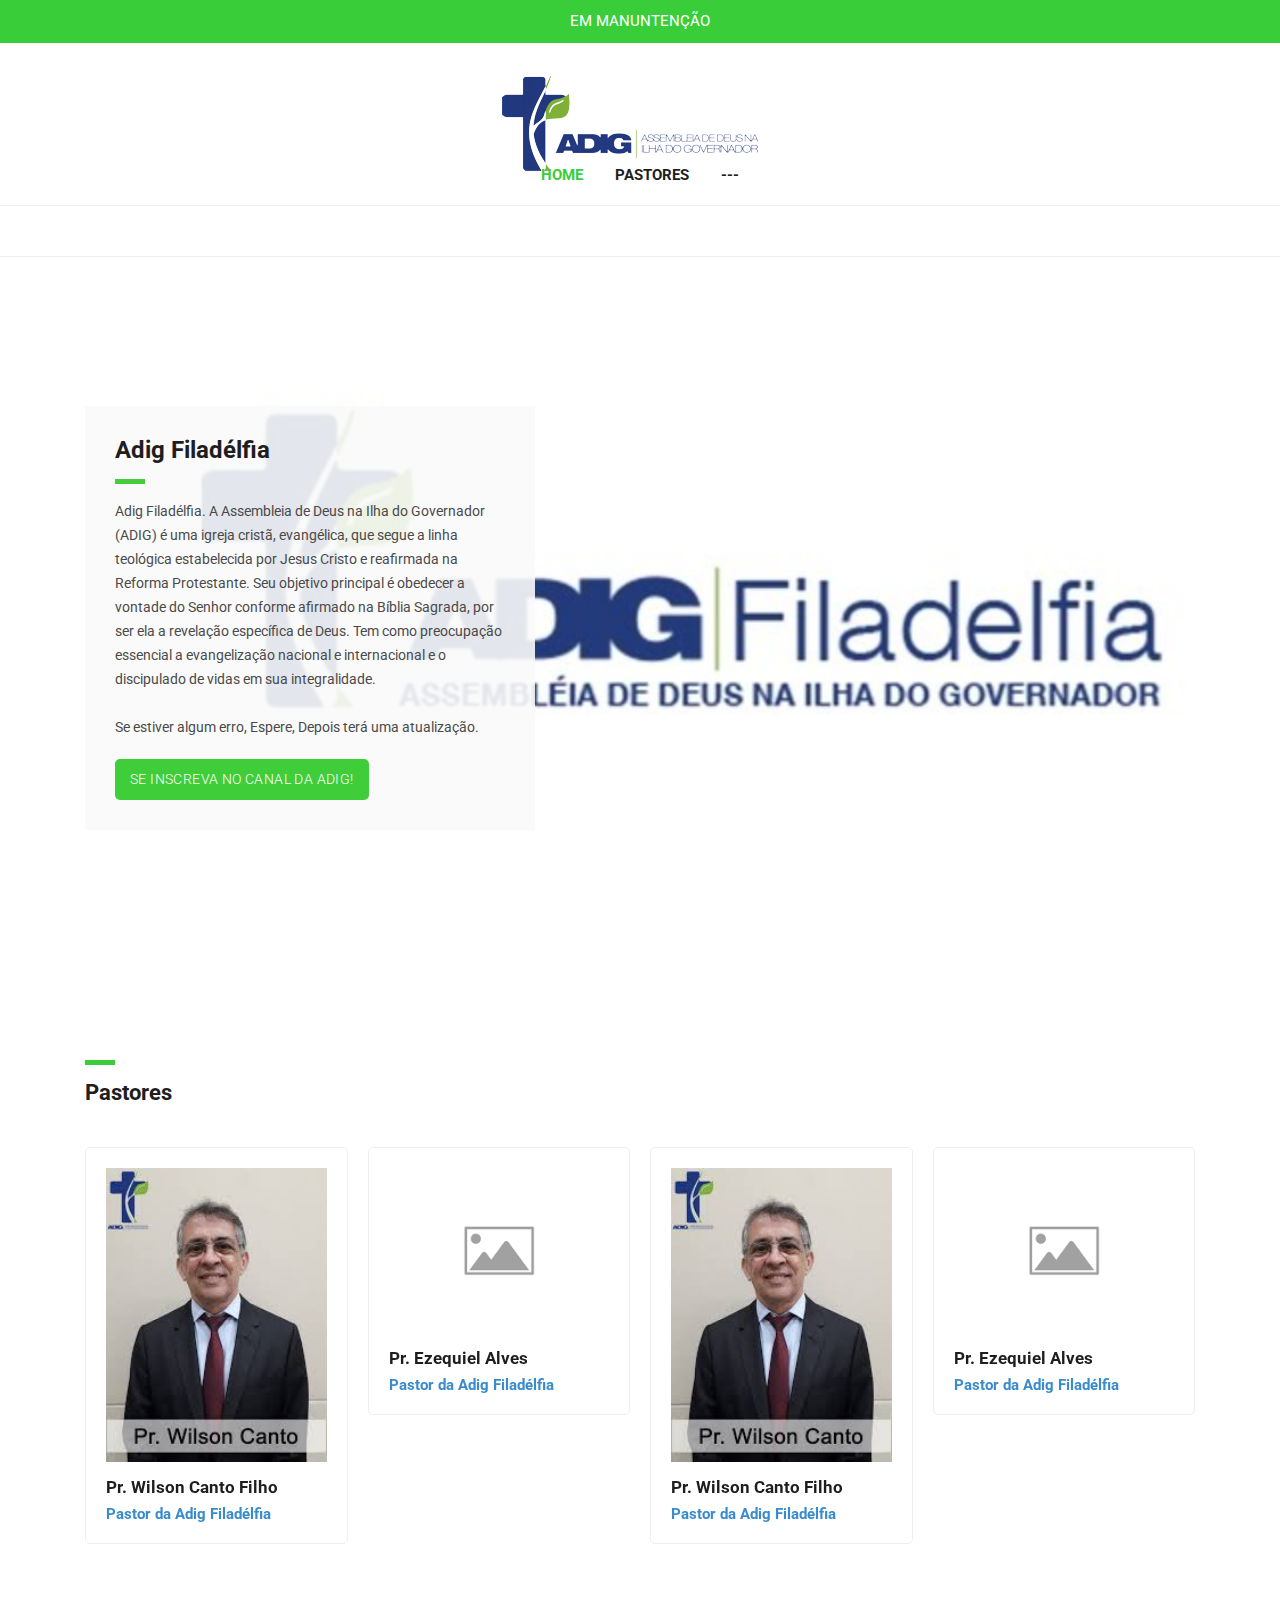
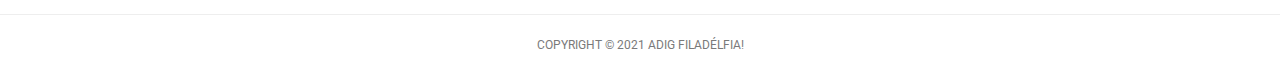
==== casa/index.html @ 3214118c "Atualização Cumulativa do site." ====
<!DOCTYPE html>
<html lang="en">
  <head>
    <meta charset="utf-8">
    <meta name="viewport" content="width=device-width, initial-scale=1, shrink-to-fit=no">
    <meta name="description" content="Adig Filadélfia. A Assembleia de Deus na Ilha do Governador - ADIG">
    <meta name="author" content="DANIELFTOSTA176, Pastor Wilson Canto, Pastor Ezequiel Alves">
    <link href="https://fonts.googleapis.com/css?family=Roboto:100,300,400,500,700" rel="stylesheet">
    <title>Adig Filadélfia</title>
    <link href="vendor/bootstrap/css/bootstrap.min.css" rel="stylesheet">
    <link rel="stylesheet" href="assets/css/fontawesome.css">
    <link rel="stylesheet" href="assets/css/tooplate-main.css">
    <link rel="stylesheet" href="assets/css/owl.css">
    <link rel="shortcut icon" href="assets/favicon.ico"/>
  </head>
  <body>
    
    <div id="pre-header">
      <div class="container">
        <div class="row">
          <div class="col-md-12">
            <span id="warning-aa">EM MANUNTENÇÃO</span>
          </div>
        </div>
      </div>
    </div>

    <nav class="navbar navbar-expand-lg navbar-dark bg-dark static-top">
      <div class="container">
        <a class="navbar-brand" href="#"><img src="assets/images/header-logo.png" alt=""></a>
        <button class="navbar-toggler" type="button" data-toggle="collapse" data-target="#navbarResponsive" aria-controls="navbarResponsive" aria-expanded="false" aria-label="Toggle navigation">
          <span class="navbar-toggler-icon"></span>
        </button>
        <div class="collapse navbar-collapse" id="navbarResponsive">
          <ul class="navbar-nav ml-auto">
            <li class="nav-link active">
              <a class="nav-link" href="">Home
                <span class="sr-only">(current)</span>
              </a>
            </li>
            <li class="nav-link">
              <a class="nav-link" href="Pastores/">Pastores</a>
            </li>
            <li class="nav-link">
              <a class="nav-link" href="">---</a>
            </li>
          </ul>
        </div>
      </div>
    </nav>

    <!-- Page Content -->
    <!-- Banner Starts Here -->
    <div class="banner">
      <div class="container">
        <div class="row">
          <div class="col-md-12">
            <div class="caption">
              <h2>Adig Filadélfia</h2>
              <div class="line-dec"></div>
              <p>Adig Filadélfia. A Assembleia de Deus na Ilha do Governador (ADIG) é uma igreja cristã, evangélica, que segue a linha teológica estabelecida por Jesus Cristo e reafirmada na Reforma Protestante. Seu objetivo principal é obedecer a vontade do Senhor conforme afirmado na Bíblia Sagrada, por ser ela a revelação específica de Deus. Tem como preocupação essencial a evangelização nacional e internacional e o discipulado de vidas em sua integralidade.
              <br><br>Se estiver algum erro, Espere, Depois terá uma atualização.</p>
              <div class="main-button">
                <a href="https://www.youtube.com/channel/UConZwlVDGeoKcRY-iQ1OUfQ">SE INSCREVA NO CANAL DA ADIG!</a>
              </div>
            </div>
          </div>
        </div>
      </div>
    </div>
    <!-- Banner Ends Here -->

    <!-- Featured Starts Here -->
    <div class="featured-items">
      <div class="container">
        <div class="row">
          <div class="col-md-12">
            <div class="section-heading">
              <div class="line-dec"></div>
              <h1>Pastores</h1>
            </div>
          </div>
          <div class="col-md-12">
            <div class="owl-carousel owl-theme">
              <a href="">
                <div class="featured-item">
                  <img src="assets/images/pr-wilson-canto.jpg" alt="">
                  <h4>Pr. Wilson Canto Filho</h4>
                  <h6>Pastor da Adig Filadélfia</h6>
                </div>
              </a>
              <a href="">
                <div class="featured-item">
                  <img src="assets/images/placeholder.png" alt="">
                  <h4>Pr. Ezequiel Alves</h4>
                  <h6>Pastor da Adig Filadélfia</h6>
                </div>
              </a>
            </div>
          </div>
        </div>
      </div>
    </div>

    <div class="sub-footer">
      <div class="container">
        <div class="row">
          <div class="col-md-12">
            <div class="copyright-text">
              <p>Copyright &copy; 2021 Adig Filadélfia!</p>
            </div>
          </div>
        </div>
      </div>
    </div>
    <!-- Sub Footer Ends Here -->


    <!-- Bootstrap core JavaScript -->
    <script src="vendor/jquery/jquery.min.js"></script>
    <script src="vendor/bootstrap/js/bootstrap.bundle.min.js"></script>


    <!-- Additional Scripts -->
    <script src="assets/js/custom.js"></script>
    <script src="assets/js/owl.js"></script>
    <script src="assets/js/update.js"></script>

    <script language = "text/Javascript"> 
      loadhd();
      cleared[0] = cleared[1] = cleared[2] = 0; //set a cleared flag for each field
      function clearField(t){                   //declaring the array outside of the
      if(! cleared[t.id]){                      // function makes it static and global
          cleared[t.id] = 1;  // you could use true and false, but that's more typing
          t.value='';         // with more chance of typos
          t.style.color='#fff';
          }
      }
    </script>


  </body>

</html>
---- casa/assets/css/tooplate-main.css ----
/* 

Tooplate 2114 Pixie

https://www.tooplate.com/view/2114-pixie

*/

body {
	font-family: 'Roboto', sans-serif;
	transition: all 0.5s;
}
p {
	margin-bottom: 0px;
	font-size: 14px;
	color: #4a4a4a;
	line-height: 24px;
}
a {
	text-decoration: none!important;
}

.copyright-text {
	text-transform: uppercase;
}

.main-button a {
	background-color: #3fcd3a;
	border-radius: 5px;
	padding: 10px 15px;
	display: inline-block;
	color: #fff;
	font-size: 14px;
	text-transform: uppercase;
	font-weight: 300;
	letter-spacing: 0.4px;
	text-decoration: none;
	transition: all 0.5s;
}
.main-button a:hover {
	opacity: 0.7;
}
.section-heading {
	margin-top: 80px;
	margin-bottom: 40px;
}
.section-heading .line-dec {
	width: 30px;
	height: 5px;
	background-color: #3acd3a;
}
.section-heading h1 {
	font-size: 22px;
	font-weight: 700;
	color: #1e1e1e;
	margin-top: 15px;
}

/* Pre Header Style */
#pre-header {
	background-color: #3acd3a;
	text-align: center;
}
#pre-header span {
	color: #fff;
	font-size: 15px;
	padding: 10px 0px;
	display: inline-block;
}

/* Header Style */
.navbar .navbar-brand {
	text-align: center;
	width: 100%;
	position: relative;
	padding: 25px 0px;
}
.bg-dark {
	background-color: #fff!important;
	border-bottom: 1px solid #eee;
}
#navbarResponsive {
	z-index: 999;
	position: absolute;
	left: 50%;
	top: 105px;
	transform: translateX(-50%);
}
.navbar-dark .navbar-nav .nav-item {
	margin: 0px 15px;
}
.navbar-dark .navbar-nav .nav-link {
	text-transform: uppercase;
	font-size: 15px;
	font-weight: 700;
	color: #1e1e1e;
	transition: all 0.5s;
}
.navbar-dark .navbar-nav .nav-link:hover,
.navbar-dark .navbar-nav .active>.nav-link,
.navbar-dark .navbar-nav .nav-link.active,
.navbar-dark .navbar-nav .nav-link.show,
.navbar-dark .navbar-nav .show>.nav-link {
	color: #3acd3a;
}
.navbar:after {
	width: 100%;
	height: 1px;
	background-color: #eee;
	content: '';
	position: absolute;
	left: 0;
	bottom: -52px;
}
.navbar-dark .navbar-toggler-icon {
	background-image: none;
}
.navbar-dark .navbar-toggler {
	border-color: #3acd41;
	background-color: #3acd41;	
	height: 50px;
	outline: none;
}
.navbar-dark .navbar-toggler-icon:after {
	content: '\f0c9';
	color: #FFF;
	font-size: 22px;
	line-height: 30px;
	font-family: 'FontAwesome';
}
/* Banner Style */
.banner {
	margin-top: 50px;
	background-image: url(../images/banner.jpg);
	background-size: cover;
	background-repeat: no-repeat;
	padding: 150px 0px;
	background-position: center center;
}
.banner .caption {
	background-color: rgba(250,250,250,0.9);
	padding: 30px;
	max-width: 450px;
}
.banner .caption h2 {
	margin-top: 0px;
	margin-bottom: 15px;
	font-size: 24px;
	font-weight: 700;
	color: #1e1e1e;
}
.banner .caption .line-dec {
	width: 30px;
	height: 5px;
	background-color: #46cd3a;
}
.banner .caption p {
	margin-top: 15px;
	margin-bottom: 20px;
}

/* Featured Style */
.featured-items {
	margin-bottom: 70px;
}
.featured-item {
	border-radius: 5px;
	border: 1px solid #eee;
	padding: 20px;
	transition: all 0.5s;
}
.featured-item:hover {
	opacity: 0.9;
}
.featured-item img {
	width: 100%;
}
.featured-item h4 {
	font-size: 17px;
	font-weight: 700;
	color: #1e1e1e;
	margin-top: 15px;
	transition: all 0.5s;
}
.featured-item:hover h4 {
	color: #3a8bcd;
}
.featured-item h6 {
	color: #3a8bcd;
	font-size: 15px;
	font-weight: 700;
	margin-bottom: 0px;
}
.owl-theme .owl-dots {
	text-align: center;
	margin-top: 30px;
}
.owl-theme .owl-dots .owl-dot {
	outline: none;
}
.owl-theme .owl-dots .active span {
	background-color: #3acd3a!important;
}
.owl-theme .owl-dots .owl-dot span {
	background-color: #aaa;
	width: 8px;
	height: 8px;
	display: inline-block;
	margin: 0px 5px;
	outline: none;
}



/* Subscribe Style */
.subscribe-form {
	background-color: #57cd3a;
	padding: 80px 0px;
	text-align: center;
}
.subscribe-form .section-heading  {
	margin-top: 0px;
}
.subscribe-form .section-heading h1 {
	color: #fff;
}
.subscribe-form .section-heading .line-dec {
	background-color: #fff;
	margin: 0 auto;
}
.subscribe-form .main-content p {
	font-size: 17px;
	color: #fff;
	margin-bottom: 30px;
}
.subscribe-form .main-content form  {
	color: #fff;
	display: inline;
}
.subscribe-form .main-content form input {
	display: inline;
}
.subscribe-form .main-content form input {
	width: 100%;
	height: 46px;
	border: 1px solid #fff;
	background-color: transparent;
	padding-left: 15px;
	color: #fff;
	outline: none;
}
.subscribe-form .main-content form button:focus {
	color: #fff!important;
}
.subscribe-form .main-content form button {
	width: 100%;
	height: 45px;
	cursor: pointer;
	background-color: #fff;
	outline: none;
	border-radius: 5px;
	padding: 10px 15px;
	display: inline-block;
	color: #3acd41;
	font-size: 14px;
	text-transform: uppercase;
	font-weight: 300;
	letter-spacing: 0.4px;
	text-decoration: none;
	transition: all 0.5s;
	box-shadow: none;
	border: none;
}


/* Footer Style */
.footer {
	text-align: center;
}
.footer ul {
	padding: 0px;
	margin: 0px;
}
.footer ul li {
	list-style: none;
	display: inline-block;
}
.footer .logo img {
	max-width: 100%;
	margin-top: 60px;
	margin-bottom: 40px;
}
.footer .footer-menu {
	margin-bottom: 40px;
}
.footer .footer-menu ul li {
	margin: 0px 15px;
}
.footer .footer-menu a {
	font-size: 13px;
	color: #7a7a7a;
	text-transform: uppercase;
	transition: all 0.5s;
}
.footer .footer-menu a:hover {
	color: #4bcd3a;
	text-decoration: none;
}
.footer .social-icons {
	margin-bottom: 60px;
}
.footer .social-icons ul li {
	margin: 0px 10px;
}
.footer .social-icons a {
	width: 32px;
	height: 32px;
	color: #fff;
	background-color: #aaa;
	text-align: center;
	display: inline-block;
	line-height: 33px;
	border-radius: 50%;
	font-size: 13px;
	transition: all 0.5s;
}
.footer .social-icons a:hover {
	background-color: #46cd3a;
}

/* Sub Footer Style */
.sub-footer {
	border-top: 1px solid #eee;
	text-align: center;
}
.sub-footer p {
	font-size: 12px;
	color: #7a7a7a;
	line-height: 60px;
}
.sub-footer a {
	color: #3a8bcd;
	text-decoration: none;
}

/* Featured Page Style */
.featured-page {
	margin-top: 130px;
	margin-bottom: 40px;
}
.featured-page .section-heading {
	margin-top: 0px;
	margin-bottom: 0px;
}
.featured-page #filters {
	margin-top: 15px;
	text-align: right;
}
.featured .featured-item {
	margin-bottom: 30px;
	text-decoration: none;
}
.featured .featured-item h4 {
	transition: all 0.5s;
}
.featured .featured-item:hover h4 {
	color: #3fcd3a;
}
#filter button {
	outline: none;
}
#filter .btn-primary.focus,
.btn-primary:focus {
	color: #46cd3a!important;
	box-shadow: none!important;
}
#filters .btn-primary {
	color: #1e1e1e;
	border: none;
	font-size: 15px;
	font-weight: 700;
	background-color: transparent;
}
/* Isotope Transitions
------------------------------- */
.isotope,
.isotope .item {
  -webkit-transition-duration: 0.8s;
     -moz-transition-duration: 0.8s;
      -ms-transition-duration: 0.8s;
       -o-transition-duration: 0.8s;
          transition-duration: 0.8s;
}

.isotope {
  -webkit-transition-property: height, width;
     -moz-transition-property: height, width;
      -ms-transition-property: height, width;
       -o-transition-property: height, width;
          transition-property: height, width;
}

.isotope .item {
  -webkit-transition-property: -webkit-transform, opacity;
     -moz-transition-property:    -moz-transform, opacity;
      -ms-transition-property:     -ms-transform, opacity;
       -o-transition-property:         top, left, opacity;
          transition-property:         transform, opacity;
}

.page-navigation ul {
	text-align: center;
	border-top: 1px solid #eee;
	padding: 30px  0px 0px 0px;
	margin: 0px 0px 80px 0px;
}
.page-navigation ul li {
	display: inline-block;
}
.page-navigation ul li a {
	width: 40px;
	height: 40px;
	display: inline-block;
	text-align: center;
	line-height: 38px;
	border: 1px solid #eee;
	border-radius: 5px;
	font-weight: 700;
	color: #1e1e1e;
	font-size: 15px;
	text-decoration: none;
	transition: all 0.5s;
}
.page-navigation ul li a:hover,
.page-navigation ul li.current-page a {
	background-color: #3acd3a;
	border-color: #3fcd3a;
	color: #fff;
}



/* Single Product Style */
.single-product .product-slider {
	padding: 20px;
	border: 1px solid #eee!important;
	border-radius: 5px;
}
.flexslider {
	border: none!important;
}
#carousel {
	margin-top: 20px;
}
#carousel .slides li {
	width: 150px!important;
}
.single-product .right-content h4 {
	font-size: 17px;
	font-weight: 700;
	margin-top: 0px;
}
.single-product .right-content h6 {
	color: #4bcd3a;
	font-size: 17px;
	font-weight: 700;
	margin-top: 10px;
}
.single-product .right-content p {
	margin-top: 20px;
	margin-bottom: 30px;
}
.single-product .right-content span {
	font-size: 14px;
	color: #4bcd3a;
	font-weight: 500;
	display: inline-block;
	margin-bottom: 15px;
}
.single-product .right-content label {
	font-size: 14px;
	color: #4a4a4a;
}
.single-product .right-content .quantity-text {
	margin-left: 10px;
	width: 44px;
	height: 44px;
	line-height: 42px;
	font-size: 14px;
	font-weight: 700;
	color: #4a4a4a;
	display: inline-block;
	text-align: center;
	outline: none;
	border: 1px solid #eee;
}
.single-product .right-content .button {
	margin-left: 15px;
	cursor: pointer;
	background-color: #53cd3a;
	outline: none;
	border-radius: 5px;
	padding: 10px 15px;
	display: inline-block;
	color: #fff;
	font-size: 14px;
	text-transform: uppercase;
	font-weight: 300;
	letter-spacing: 0.4px;
	text-decoration: none;
	transition: all 0.5s;
	box-shadow: none;
	border: none;
}
.single-product .right-content .down-content span {
	margin-bottom: 0px;
	display: inline-block;
	margin-left: 8px;
	color: #aaa;
}
.single-product .right-content .down-content span a {
	color: #aaa;
	font-weight: 400;
	margin-left: 4px;
	transition: all 0.5s;
}
.single-product .right-content .down-content span a:hover {
	color: #4bcd3a;
}
.single-product .right-content .down-content span a:hover i {
	background-color: #3acd3a;
}
.single-product .right-content .down-content span a i {
	transition: all 0.5s;
	background-color: #aaa;
	width: 26px;
	height: 26px;
	display: inline-block;
	text-align: center;
	line-height: 26px;
	border-radius: 50%;
	color: #fff;
	font-size: 12px;
	margin-right: 5px;
}
.single-product .right-content .down-content .categories {
	border-top: 1px solid #eee;
	margin-top: 30px;
	padding: 10px 0px;
}
.single-product .right-content .down-content .share {
	border-top: 1px solid #eee;
	padding: 10px 0px;
}
.single-product .right-content .down-content h6 {
	font-size: 14px;
	color: #4a4a4a;
	font-weight: 400;
}



/* About Us Style */
.about-page {
	margin-top: 50px;
    margin-bottom: 80px;
}
.about-page .right-content h4 {
	font-size: 17px;
	font-weight: 700;
	margin-top: 0px;
	margin-bottom: 20px;
}
.about-page .left-image img {
	max-width: 100%;
}
.about-page .right-content span {
	display: inline-block;
	margin-left: 8px;
}
.about-page .right-content span a i {
	transition: all 0.5s;
	background-color: #aaa;
	width: 26px;
	height: 26px;
	display: inline-block;
	text-align: center;
	line-height: 26px;
	border-radius: 50%;
	color: #fff;
	font-size: 12px;
	margin-right: 5px;
}
.about-page .right-content .share {
	margin-top: 20px;
	border-top: 1px solid #eee;
	padding: 15px 0px;
}
.about-page .right-content h6 {
	font-size: 14px;
	color: #4a4a4a;
	font-weight: 400;
}
.about-page .right-content span a:hover i {
	background-color: #3acd41;
}




/* Contact Page Style */
.contact-page {
	margin-top: 50px;
    margin-bottom: 80px;
}
.contact-page .right-content input,
.contact-page .right-content textarea {
	border-radius: 0px;
	outline: none;
	box-shadow: none;
	font-size: 14px;
	margin-bottom: 30px;
}
.contact-page .right-content input {
	height: 44px;
	line-height: 44px;
}
.contact-page .right-content textarea {
	height: 200px;
	max-height: 280px;
}
.contact-page .right-content span {
	display: inline-block;
	margin-left: 8px;
}
.contact-page .right-content span a i {
	transition: all 0.5s;
	background-color: #aaa;
	width: 26px;
	height: 26px;
	display: inline-block;
	text-align: center;
	line-height: 26px;
	border-radius: 50%;
	color: #fff;
	font-size: 12px;
	margin-right: 5px;
}
.contact-page .right-content .share {
	margin-top: 30px;
	border-top: 1px solid #eee;
	padding: 15px 0px;
}
.contact-page .right-content h6 {
	font-size: 14px;
	color: #4a4a4a;
	font-weight: 400;
}
.contact-page .right-content span a:hover i {
	background-color: #46cd3a;
}
.contact-page .right-content .button {
	cursor: pointer;
	background-color: #53cd3a;
	outline: none;
	border-radius: 5px;
	padding: 10px 15px;
	display: inline-block;
	color: #fff;
	font-size: 14px;
	text-transform: uppercase;
	font-weight: 300;
	letter-spacing: 0.4px;
	text-decoration: none;
	transition: all 0.5s;
	box-shadow: none;
	border: none;
}






/* Responsive Style */
@media (max-width: 991px) {

	.banner {
		border-top: none;
		margin-top: 0px;
	}
	.navbar .navbar-brand {
		width: auto;
	}
	.navbar:after {
		display: none;
	}
	#navbarResponsive {
	    z-index: 99999;
	    position: absolute;
	    top: 96px;
	    width: 100%;
	    text-align: center;
	    background-color: rgba(250,250,250,0.95);
	    box-shadow: 0px 10px 10px rgba(0,0,0,0.1);
	}
	.navbar-dark .navbar-nav .nav-item {
		border-bottom: 1px solid #eee;
	}
	.navbar-dark .navbar-nav .nav-item:last-child {
		border-bottom: none;
	}
	.navbar-dark .navbar-nav .nav-link {
		padding: 15px 0px;
	}
	.featured-page #filters {
		text-align: right;
	} 
	.single-product .right-content {
		margin-top: 30px;
	}
	.about-page .right-content {
		margin-top: 30px;
	}
	.contact-page .right-content {
		margin-top: 30px;
	}
	.contact-page .right-content .col-md-6,
	.contact-page .right-content .col-md-12 {
		padding: 0px;
	}
	.featured-page {
		margin-top: 80px;
	}
	.about-page,
	.contact-page {
		margin-top: 0px;
	}

}

@media (max-width: 767px) {

	.subscribe-form .main-content form input.button {
		margin-top: 20px;
	}
	.featured-page #filters {
		margin-top: 15px;
		text-align: left;
	} 

}
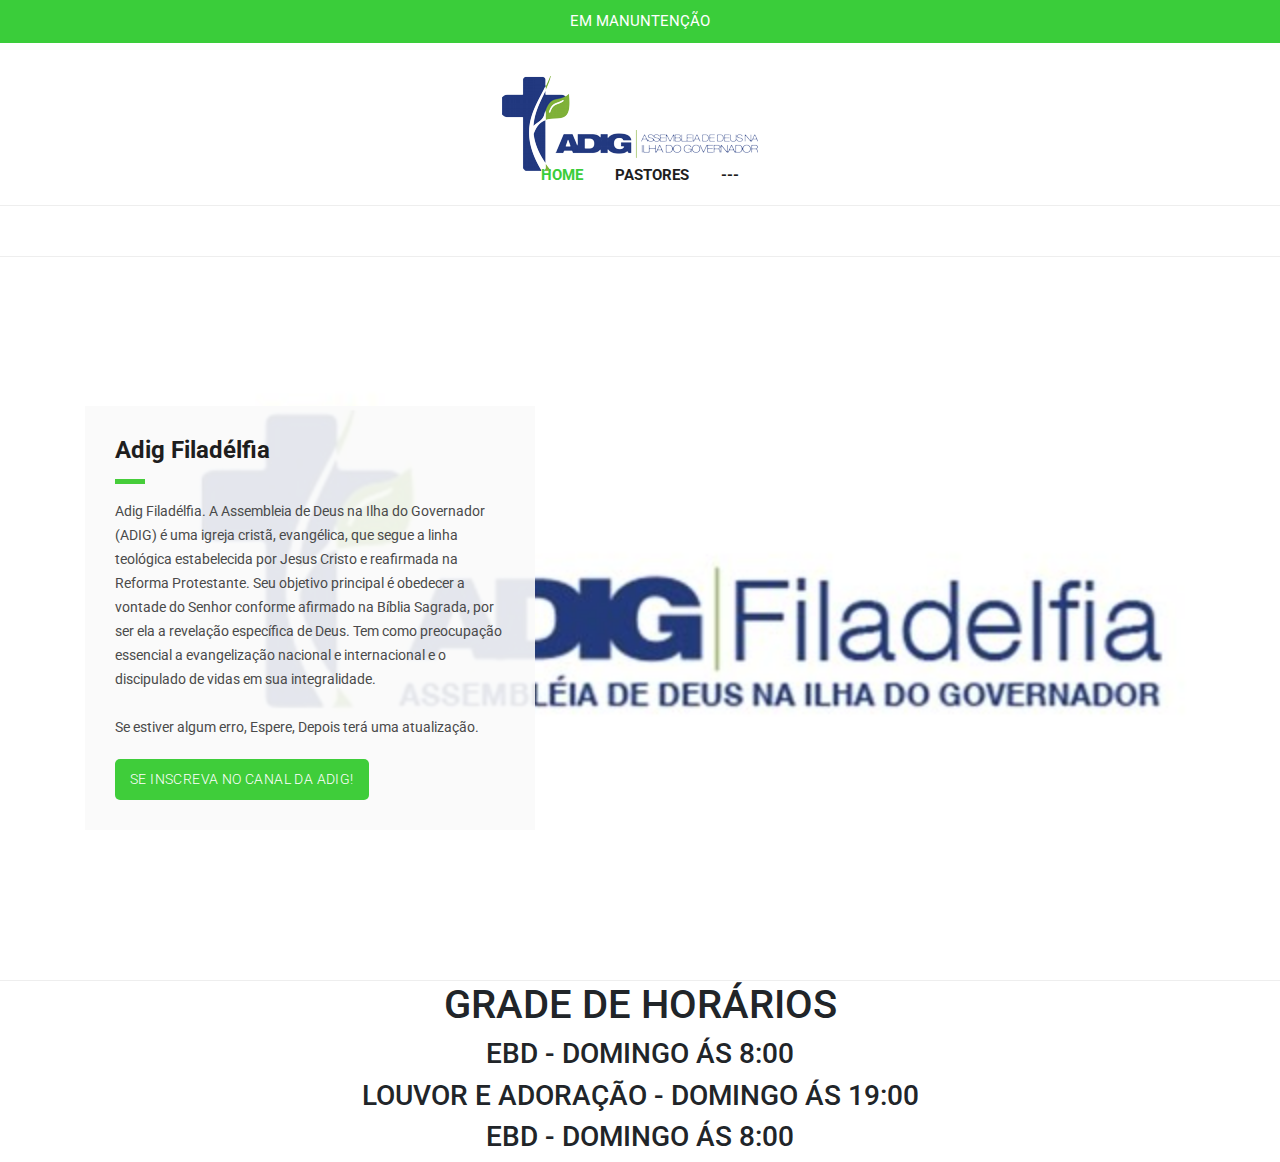
==== commit 1ba3b2ec: "Update index.html" ====
--- a/casa/index.html
+++ b/casa/index.html
@@ -70,44 +70,16 @@
     </div>
     <!-- Banner Ends Here -->
 
-    <!-- Featured Starts Here -->
-    <div class="featured-items">
-      <div class="container">
-        <div class="row">
-          <div class="col-md-12">
-            <div class="section-heading">
-              <div class="line-dec"></div>
-              <h1>Pastores</h1>
-            </div>
-          </div>
-          <div class="col-md-12">
-            <div class="owl-carousel owl-theme">
-              <a href="">
-                <div class="featured-item">
-                  <img src="assets/images/pr-wilson-canto.jpg" alt="">
-                  <h4>Pr. Wilson Canto Filho</h4>
-                  <h6>Pastor da Adig Filadélfia</h6>
-                </div>
-              </a>
-              <a href="">
-                <div class="featured-item">
-                  <img src="assets/images/placeholder.png" alt="">
-                  <h4>Pr. Ezequiel Alves</h4>
-                  <h6>Pastor da Adig Filadélfia</h6>
-                </div>
-              </a>
-            </div>
-          </div>
-        </div>
-      </div>
-    </div>
-
+    <!-- Footer Starts Here -->
     <div class="sub-footer">
       <div class="container">
         <div class="row">
           <div class="col-md-12">
             <div class="copyright-text">
-              <p>Copyright &copy; 2021 Adig Filadélfia!</p>
+              <h1>GRADE DE HORÁRIOS</h1>
+              <h3>EBD - Domingo ás 8:00</h3>
+              <h3>Louvor e Adoração - Domingo ás 19:00</h3>
+              <h3>EBD - Domingo ás 8:00</h3>
             </div>
           </div>
         </div>
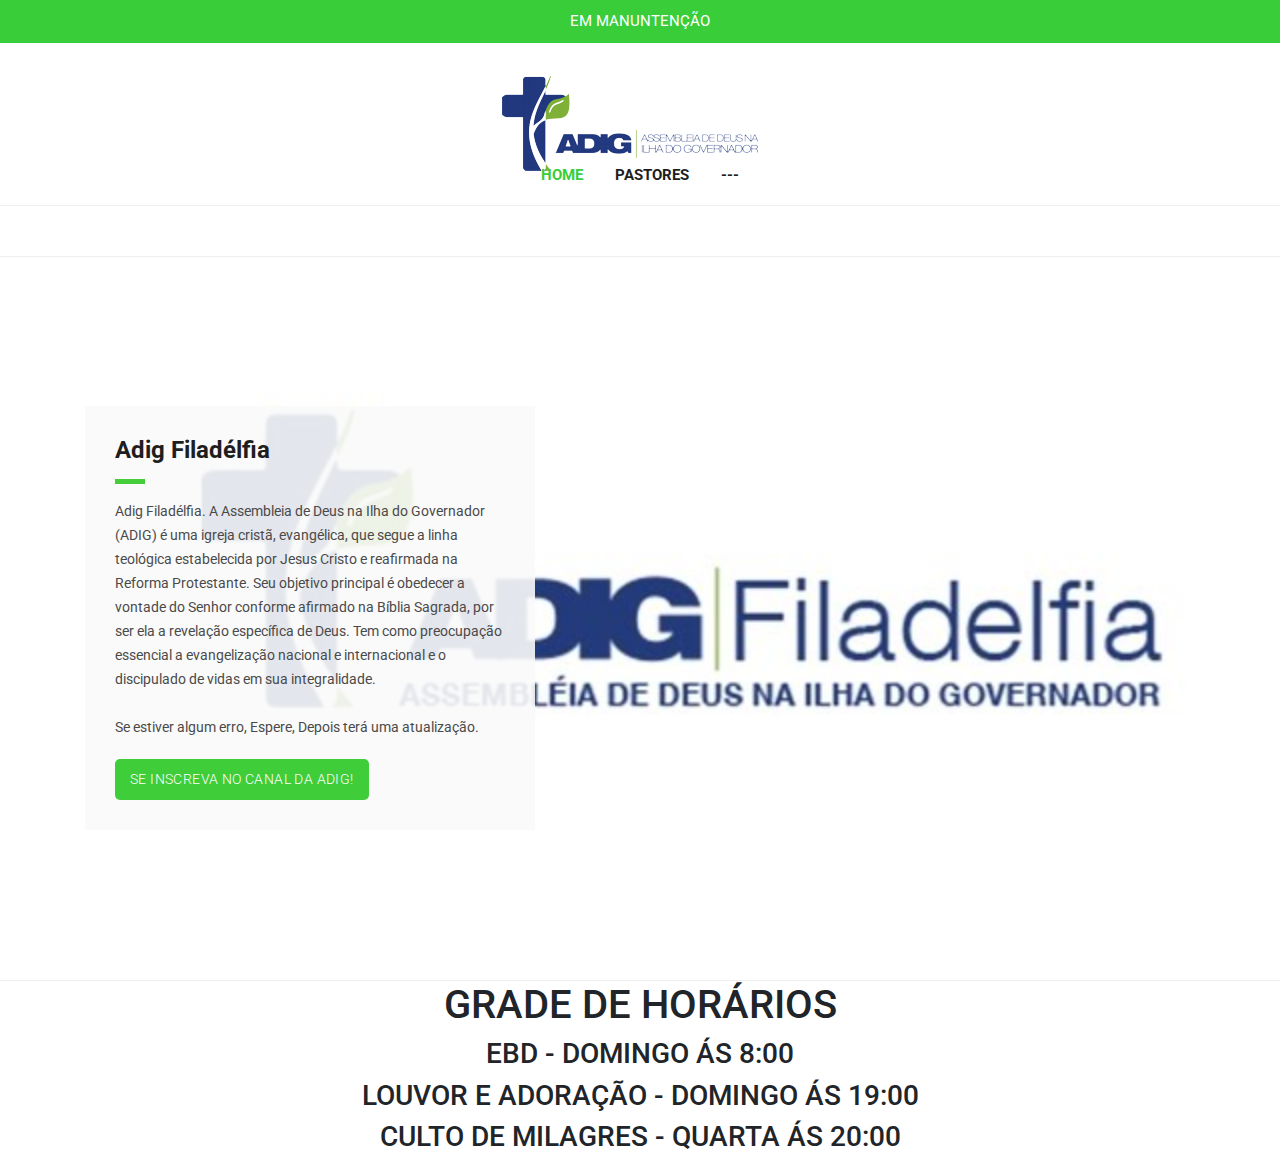
==== commit 624abe57: "Update index.html" ====
--- a/casa/index.html
+++ b/casa/index.html
@@ -79,7 +79,7 @@
               <h1>GRADE DE HORÁRIOS</h1>
               <h3>EBD - Domingo ás 8:00</h3>
               <h3>Louvor e Adoração - Domingo ás 19:00</h3>
-              <h3>EBD - Domingo ás 8:00</h3>
+              <h3>Culto de Milagres - Quarta ás 20:00</h3>
             </div>
           </div>
         </div>
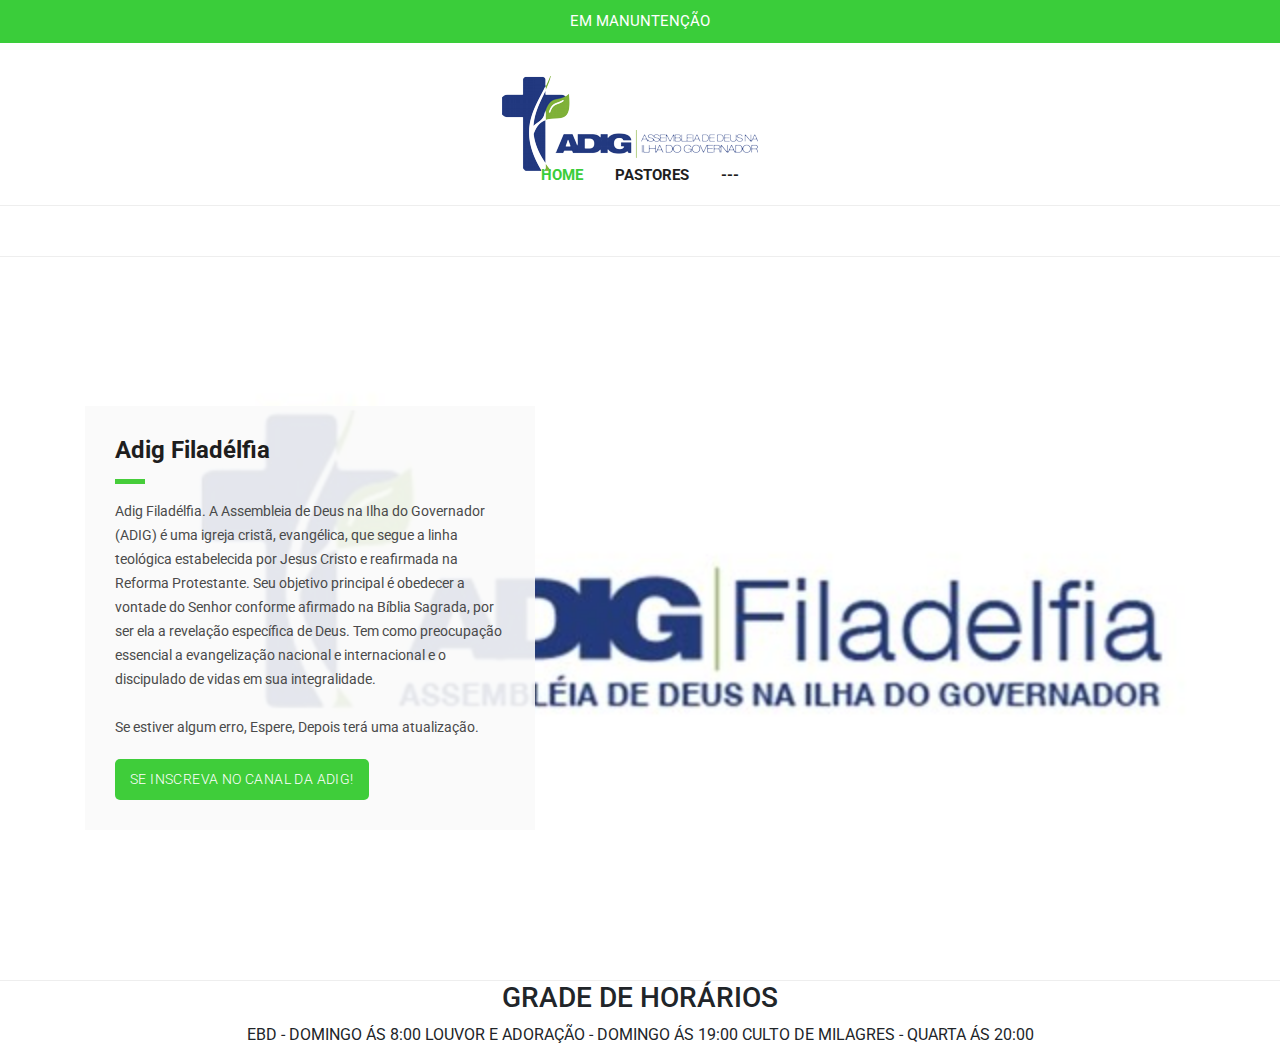
==== commit 36c518f4: "Update index.html" ====
--- a/casa/index.html
+++ b/casa/index.html
@@ -76,10 +76,10 @@
         <div class="row">
           <div class="col-md-12">
             <div class="copyright-text">
-              <h1>GRADE DE HORÁRIOS</h1>
-              <h3>EBD - Domingo ás 8:00</h3>
-              <h3>Louvor e Adoração - Domingo ás 19:00</h3>
-              <h3>Culto de Milagres - Quarta ás 20:00</h3>
+              <h3>GRADE DE HORÁRIOS</h3>
+              <a>EBD - Domingo ás 8:00</a>
+              <a>Louvor e Adoração - Domingo ás 19:00</a>
+              <a>Culto de Milagres - Quarta ás 20:00</a>
             </div>
           </div>
         </div>
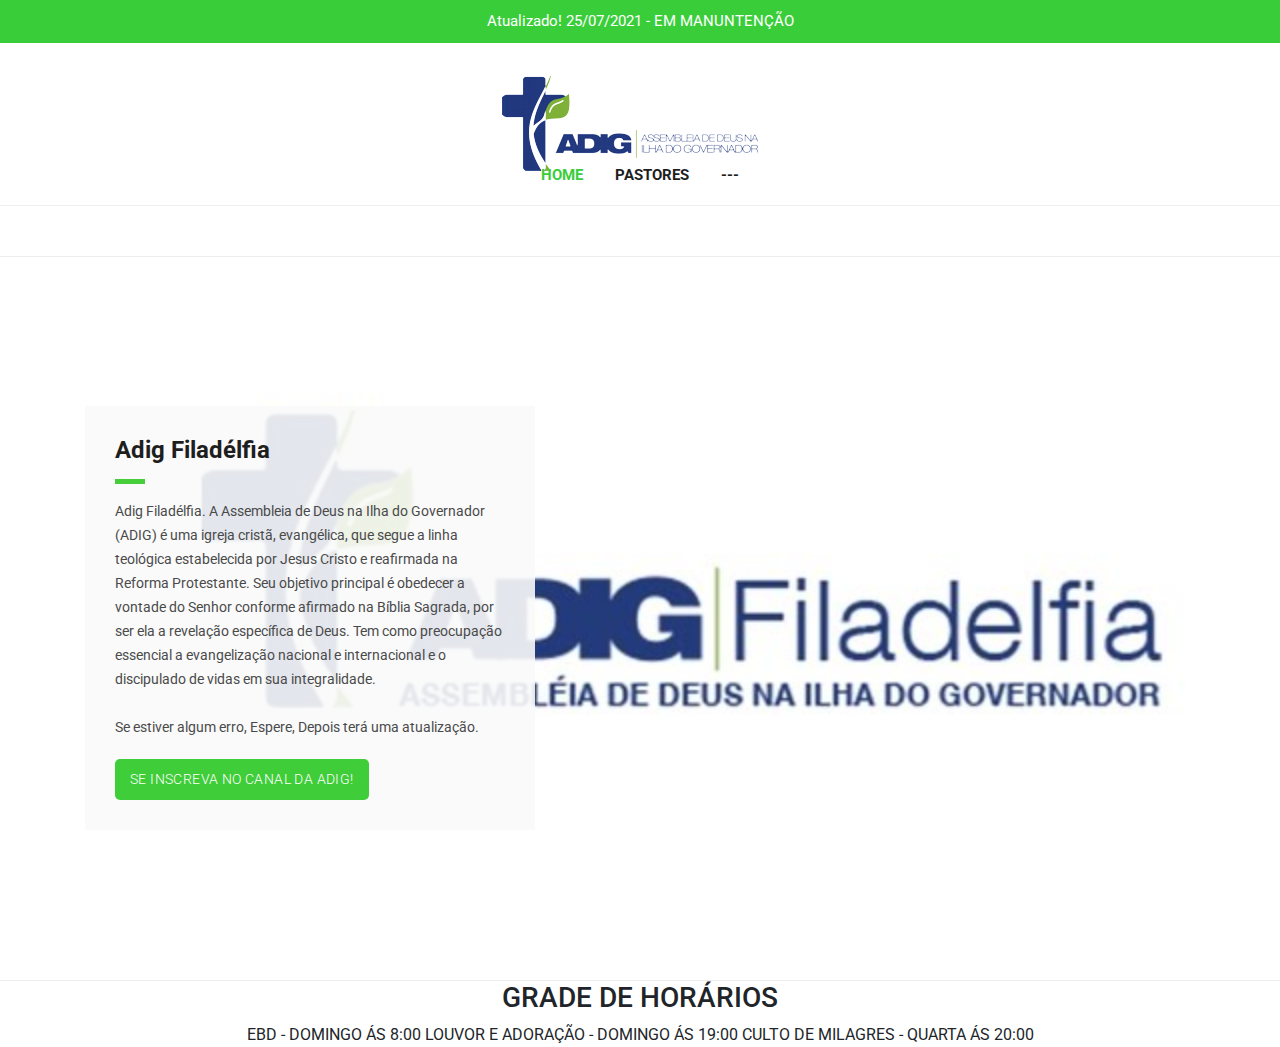
==== commit 3a10ab10: "Update index.html" ====
--- a/casa/index.html
+++ b/casa/index.html
@@ -6,7 +6,7 @@
     <meta name="description" content="Adig Filadélfia. A Assembleia de Deus na Ilha do Governador - ADIG">
     <meta name="author" content="DANIELFTOSTA176, Pastor Wilson Canto, Pastor Ezequiel Alves">
     <link href="https://fonts.googleapis.com/css?family=Roboto:100,300,400,500,700" rel="stylesheet">
-    <title>Adig Filadélfia</title>
+    <title>Adig Filadélfia - Casa</title>
     <link href="vendor/bootstrap/css/bootstrap.min.css" rel="stylesheet">
     <link rel="stylesheet" href="assets/css/fontawesome.css">
     <link rel="stylesheet" href="assets/css/tooplate-main.css">
@@ -19,7 +19,7 @@
       <div class="container">
         <div class="row">
           <div class="col-md-12">
-            <span id="warning-aa">EM MANUNTENÇÃO</span>
+            <span id="warning-aa">Atualizado! 25/07/2021 - EM MANUNTENÇÃO</span>
           </div>
         </div>
       </div>
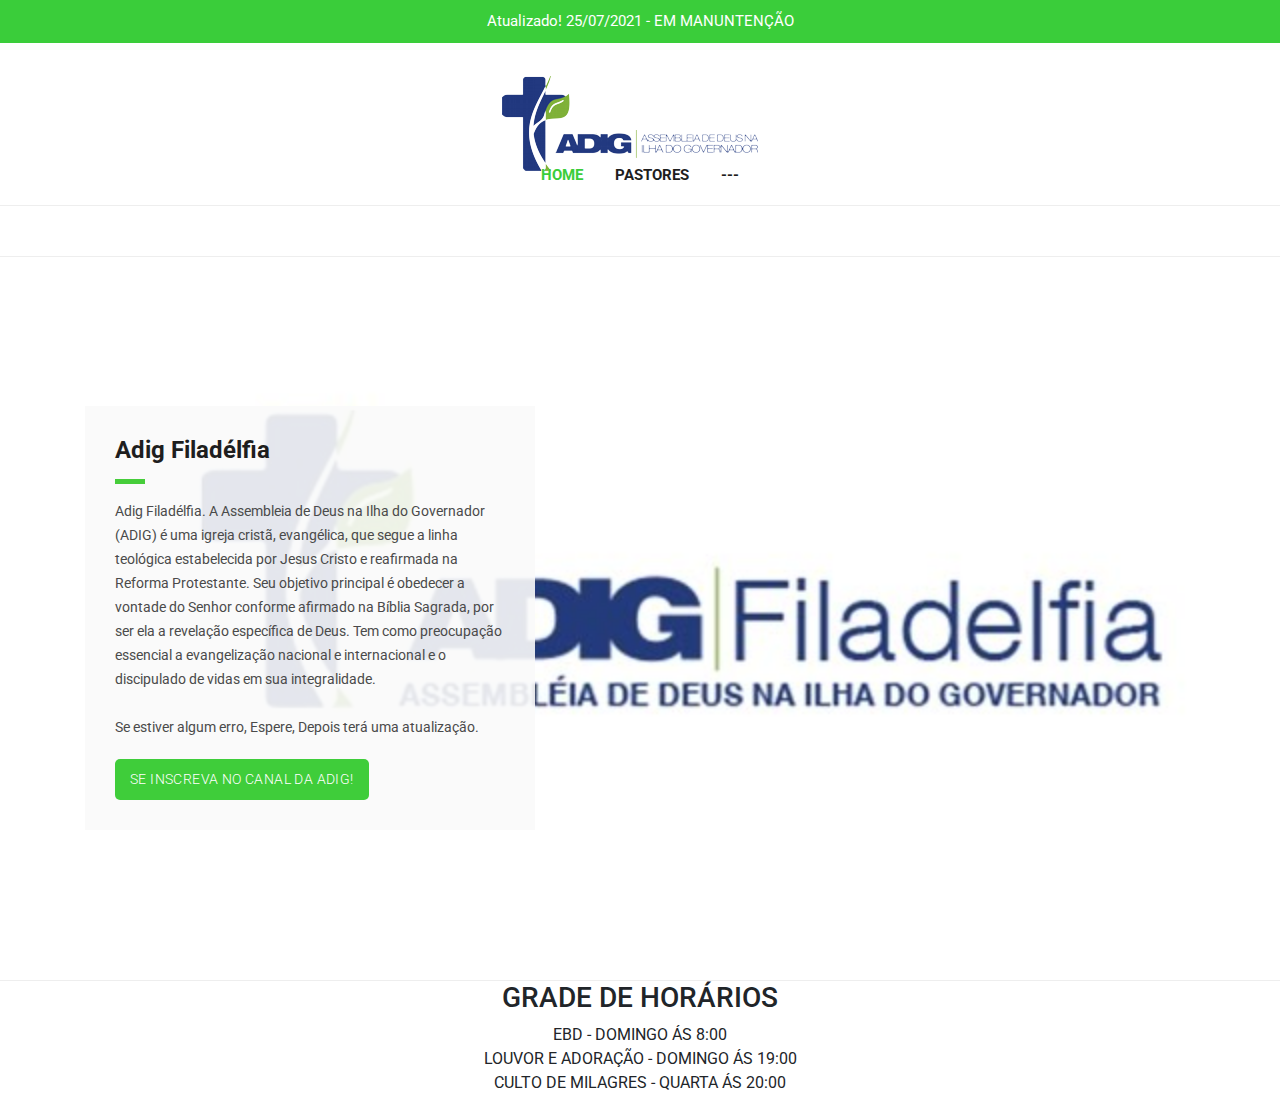
==== commit 4a950470: "Update index.html" ====
--- a/casa/index.html
+++ b/casa/index.html
@@ -77,9 +77,9 @@
           <div class="col-md-12">
             <div class="copyright-text">
               <h3>GRADE DE HORÁRIOS</h3>
-              <a>EBD - Domingo ás 8:00</a>
-              <a>Louvor e Adoração - Domingo ás 19:00</a>
-              <a>Culto de Milagres - Quarta ás 20:00</a>
+              <a>EBD - Domingo ás 8:00</a><br>
+              <a>Louvor e Adoração - Domingo ás 19:00</a><br>
+              <a>Culto de Milagres - Quarta ás 20:00</a><br>
             </div>
           </div>
         </div>
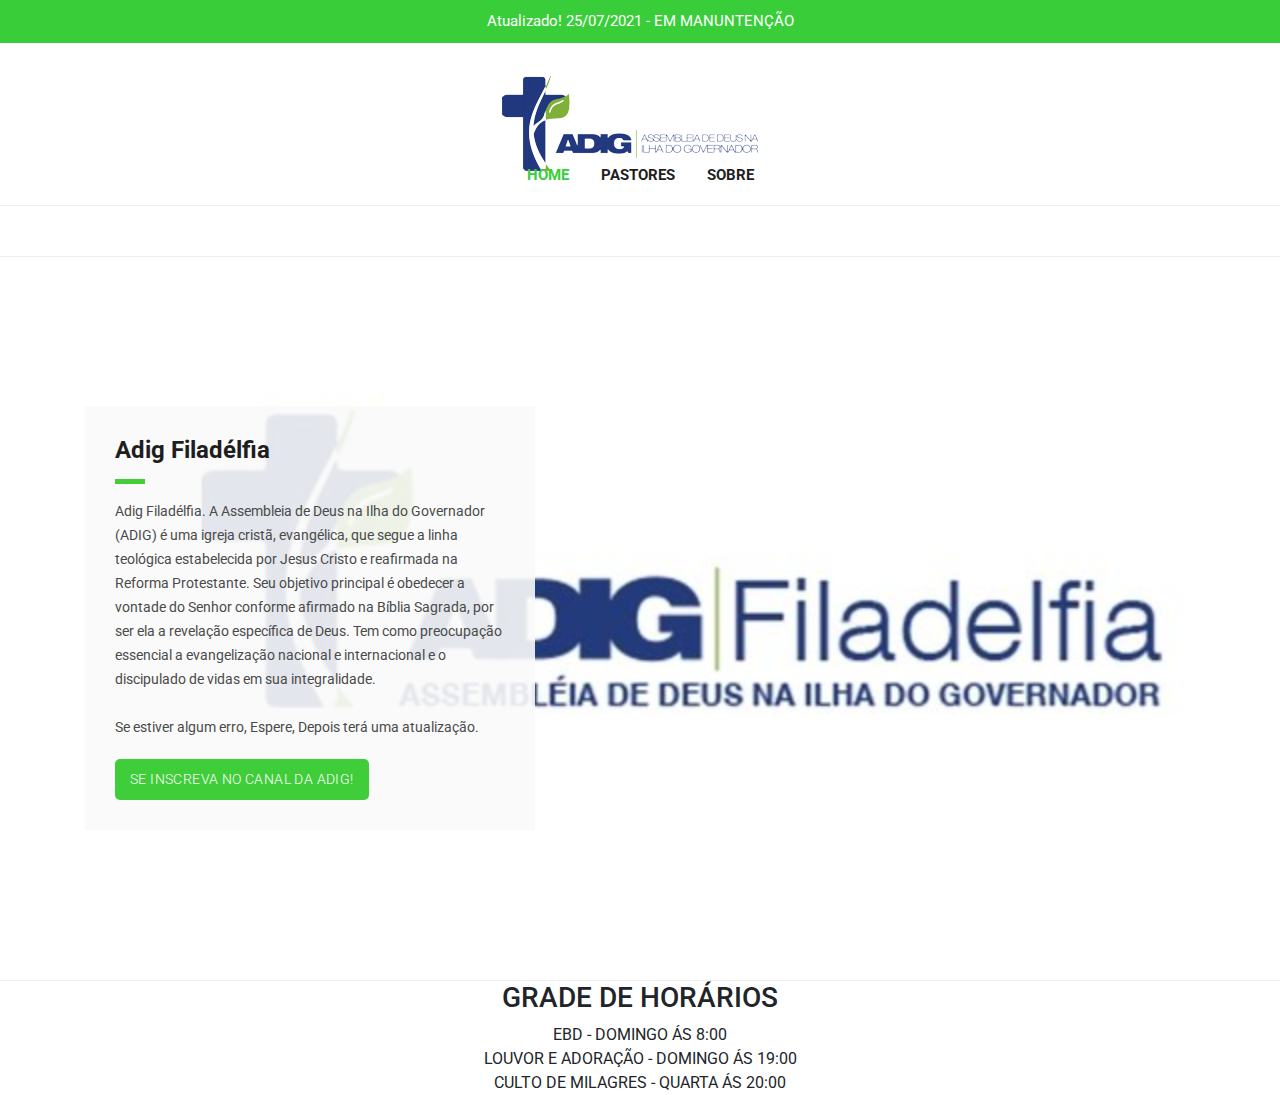
==== commit fedc8f75: "Update index.html" ====
--- a/casa/index.html
+++ b/casa/index.html
@@ -42,7 +42,7 @@
               <a class="nav-link" href="Pastores/">Pastores</a>
             </li>
             <li class="nav-link">
-              <a class="nav-link" href="">---</a>
+              <a class="nav-link" href="Sobre/">Sobre</a>
             </li>
           </ul>
         </div>
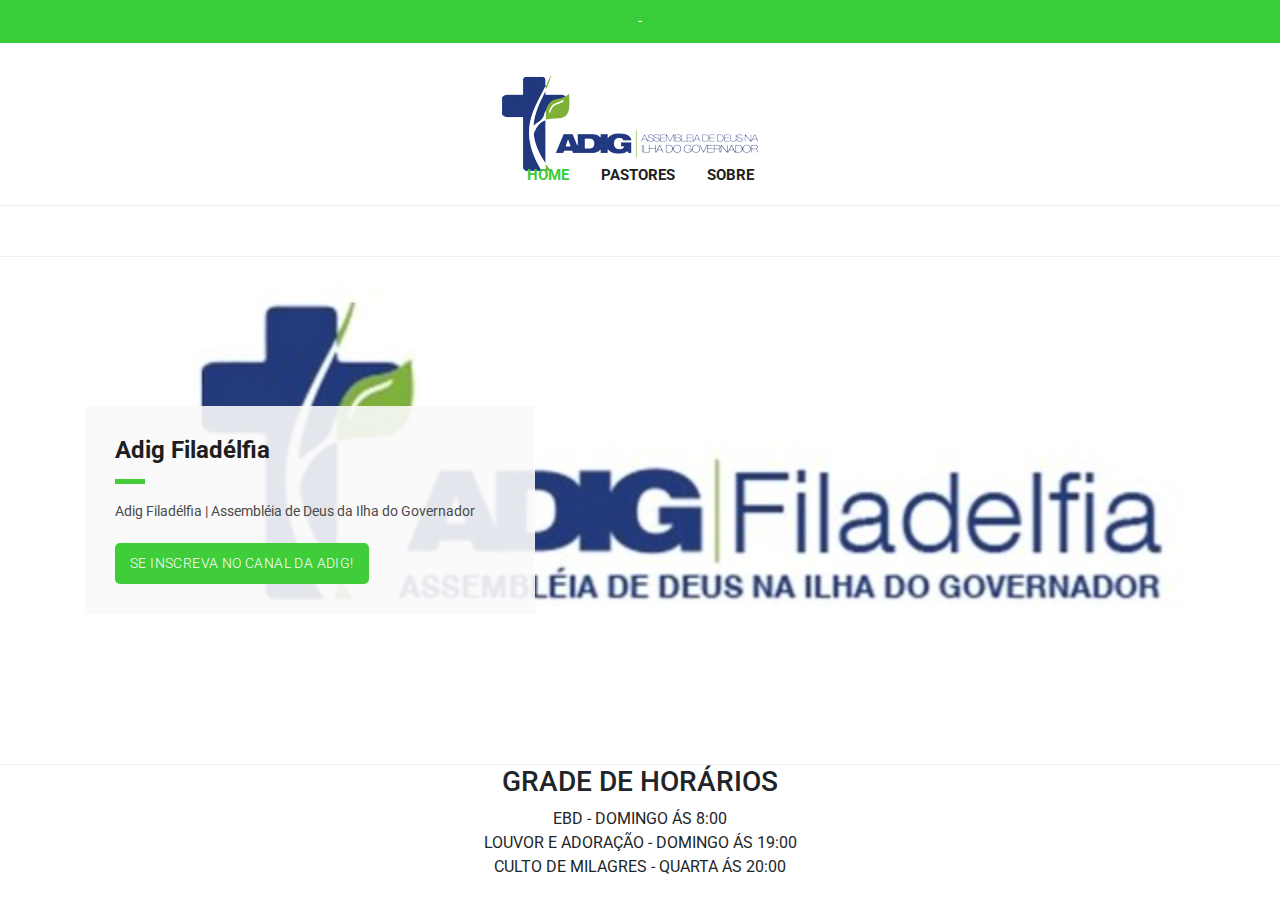
==== commit 789fb114: "Update index.html" ====
--- a/casa/index.html
+++ b/casa/index.html
@@ -7,6 +7,7 @@
     <meta name="author" content="DANIELFTOSTA176, Pastor Wilson Canto, Pastor Ezequiel Alves">
     <link href="https://fonts.googleapis.com/css?family=Roboto:100,300,400,500,700" rel="stylesheet">
     <title>Adig Filadélfia - Casa</title>
+    <script src="assets/js/update.js"></script>
     <link href="vendor/bootstrap/css/bootstrap.min.css" rel="stylesheet">
     <link rel="stylesheet" href="assets/css/fontawesome.css">
     <link rel="stylesheet" href="assets/css/tooplate-main.css">
@@ -19,7 +20,7 @@
       <div class="container">
         <div class="row">
           <div class="col-md-12">
-            <span id="warning-aa">Atualizado! 25/07/2021 - EM MANUNTENÇÃO</span>
+            <span id="warning-aa"> - </span>
           </div>
         </div>
       </div>
@@ -58,8 +59,7 @@
             <div class="caption">
               <h2>Adig Filadélfia</h2>
               <div class="line-dec"></div>
-              <p>Adig Filadélfia. A Assembleia de Deus na Ilha do Governador (ADIG) é uma igreja cristã, evangélica, que segue a linha teológica estabelecida por Jesus Cristo e reafirmada na Reforma Protestante. Seu objetivo principal é obedecer a vontade do Senhor conforme afirmado na Bíblia Sagrada, por ser ela a revelação específica de Deus. Tem como preocupação essencial a evangelização nacional e internacional e o discipulado de vidas em sua integralidade.
-              <br><br>Se estiver algum erro, Espere, Depois terá uma atualização.</p>
+              <p>Adig Filadélfia | Assembléia de Deus da Ilha do Governador</p>
               <div class="main-button">
                 <a href="https://www.youtube.com/channel/UConZwlVDGeoKcRY-iQ1OUfQ">SE INSCREVA NO CANAL DA ADIG!</a>
               </div>
